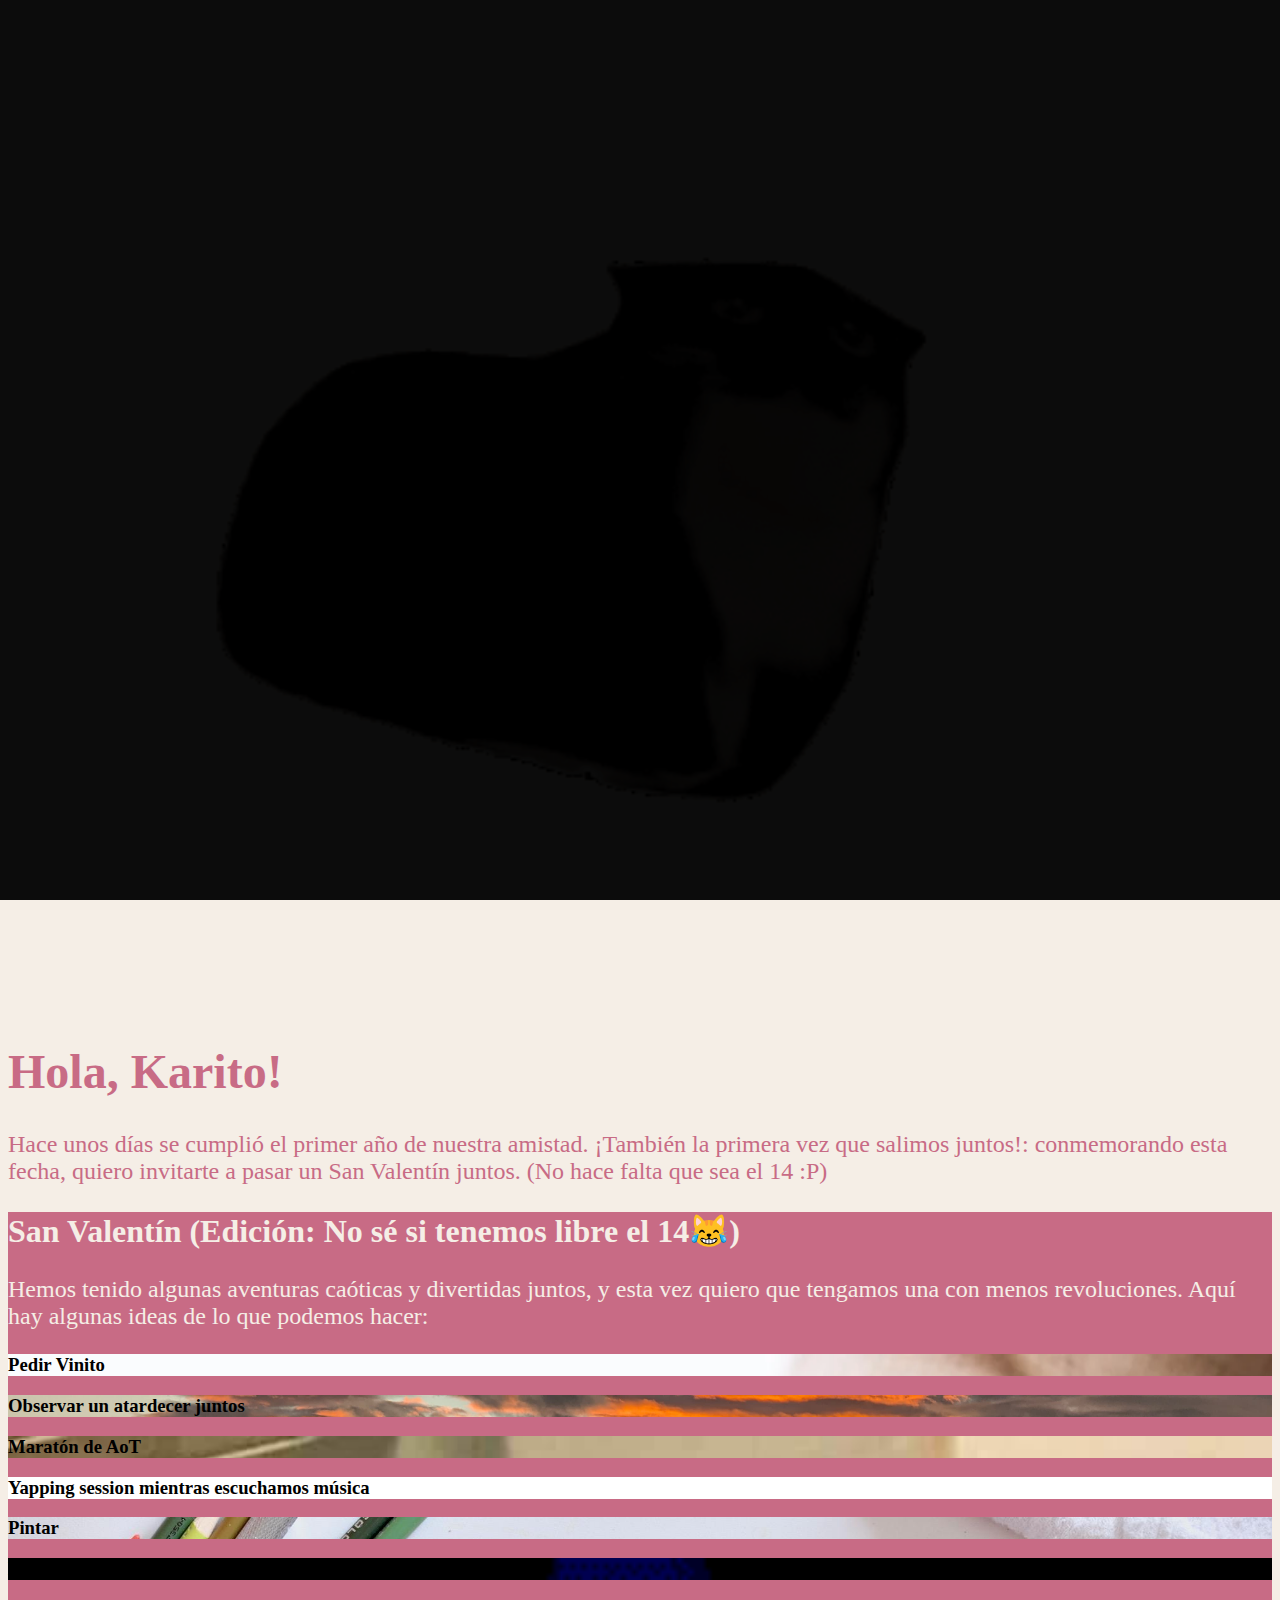
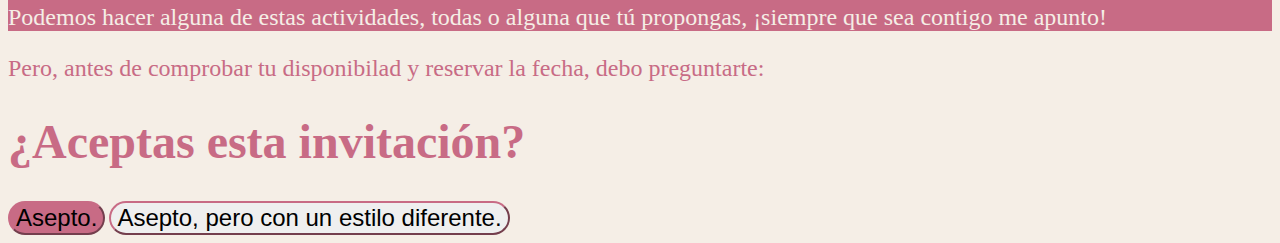
==== main.html @ d270f273 "Add files via upload" ====
<!DOCTYPE html>
<html lang="en">
<head>
    <meta charset="UTF-8">
    <meta name="viewport" content="width=device-width, initial-scale=1.0">
    <title>Tqm Karito!</title>
    <link href="https://cdn.jsdelivr.net/npm/bootstrap@5.3.2/dist/css/bootstrap.min.css" rel="stylesheet" integrity="sha384-T3c6CoIi6uLrA9TneNEoa7RxnatzjcDSCmG1MXxSR1GAsXEV/Dwwykc2MPK8M2HN" crossorigin="anonymous">
    <link rel="stylesheet" href="style.css">
</head>
<body>
    <iframe src="audio-player.html" style="display:none;" id="audio-iframe"></iframe>
    <section>
        <div class="container col-xxl-8 pt-5">
            <div class="row flex-lg-row-reverse align-items-center g-5">
              <div class="col-10 col-sm-8 col-lg-6 pt-5">
                <img src="./assets/images/maxwell-cat.gif" class="d-block mx-lg-auto img-fluid" alt="Love of My Life" height="1000" loading="lazy">
              </div>
              <div class="col-lg-6">
                <h1 class="display-5 fw-bold text-body-emphasis lh-1 mb-3">Hola, Karito!</h1>
                <p class="lead mb-5">Hace unos días se cumplió el primer año de nuestra amistad. ¡También la primera vez que salimos juntos!: conmemorando esta fecha, quiero invitarte a pasar un San Valentín juntos. (No hace falta que sea el 14 :P)</p>
                <div class="d-grid gap-2 d-md-flex justify-content-md-start">
                </div>
              </div>
            </div>
        </div>
    </section>
    
    <section class="section-bg-color">
      <div class="container px-4 py-5" id="custom-cards">
        <h2 class="py-2 mt-5">San Valentín (Edición: No sé si tenemos libre el 14😹)</h2>
        <p class="lead">Hemos tenido algunas aventuras caóticas y divertidas juntos, y esta vez quiero que tengamos una con menos revoluciones. Aquí hay algunas ideas de lo que podemos hacer:</p>
        <div class="row row-cols-1 row-cols-lg-3 align-items-stretch g-4 py-5">
          <div class="col">
            <div class="card card-cover h-100 overflow-hidden justify-content-end text-bg-dark rounded-4 shadow-lg" style="background-image: url('./assets/images/Wine.jpg'); background-size: cover;">
                <div style="position: absolute; top: 0; left: 0; width: 100%; height: 100%; background-color: rgba(0, 0, 0, 0.3); z-index: 1;"></div>
              <div class="d-flex flex-column p-5 text-white text-shadow-1" style="position: relative; z-index: 2;">
                <h3 class="pt-5 mt-5 display-6 lh-1 fw-bold">Pedir Vinito</h3>
              </div>
            </div>
          </div>
    
          <div class="col">
            <div class="card card-cover h-100 overflow-hidden justify-content-end text-bg-dark rounded-4 shadow-lg" style="background-image: url('./assets/images/Sunset.jpg'); background-size: cover;">
                <div style="position: absolute; top: 0; left: 0; width: 100%; height: 100%; background-color: rgba(0, 0, 0, 0.4); z-index: 1;"></div>
              <div class="d-flex flex-column p-5 text-white text-shadow-1" style="position: relative; z-index: 2;">
                <h3 class="pt-5 mt-5 display-6 lh-1 fw-bold">Observar un atardecer juntos</h3>
              </div>
            </div>
          </div>
    
          <div class="col">
            <div class="card card-cover h-100 overflow-hidden justify-content-end text-bg-dark rounded-4 shadow-lg" style="background-image: url('./assets/images/CAoT.jpg'); background-size: cover;">
                <div style="position: absolute; top: 0; left: 0; width: 100%; height: 100%; background-color: rgba(0, 0, 0, 0.4); z-index: 1;"></div>
              <div class="d-flex flex-column p-5 text-white text-shadow-1" style="position: relative; z-index: 2;">
                <h3 class="pt-5 mt-5 display-6 lh-1 fw-bold">Maratón de AoT</h3>
              </div>
            </div>
          </div>

          <div class="col">
            <div class="card card-cover h-100 overflow-hidden justify-content-end text-bg-dark rounded-4 shadow-lg" style="background-image: url('./assets/images/Yapping.jpg'); background-size: cover;">
                <div style="position: absolute; top: 0; left: 0; width: 100%; height: 100%; background-color: rgba(0, 0, 0, 0.4); z-index: 1;"></div>
              <div class="d-flex flex-column p-5 text-white text-shadow-1" style="position: relative; z-index: 2;">
                <h3 class="pt-5 mt-5 display-6 lh-1 fw-bold">Yapping session mientras escuchamos música</h3>
              </div>
            </div>
          </div>

          <div class="col">
            <div class="card card-cover h-100 overflow-hidden justify-content-end text-bg-dark rounded-4 shadow-lg" style="background-image: url('./assets/images/Painting.jpg'); background-size: cover;">
                <div style="position: absolute; top: 0; left: 0; width: 100%; height: 100%; background-color: rgba(0, 0, 0, 0.4); z-index: 1;"></div>
              <div class="d-flex flex-column p-5 text-white text-shadow-1" style="position: relative; z-index: 2;">
                <h3 class="pt-5 mt-5 display-6 lh-1 fw-bold">Pintar</h3>
              </div>
            </div>
          </div>

          <div class="col">
            <div class="card card-cover h-100 overflow-hidden justify-content-end text-bg-dark rounded-4 shadow-lg" style="background-image: url('./assets/images/Karaoke.gif'); background-size: cover;">
                <div style="position: absolute; top: 0; left: 0; width: 100%; height: 100%; background-color: rgba(0, 0, 0, 0.4); z-index: 1;"></div>
              <div class="d-flex flex-column p-5 text-white text-shadow-1" style="position: relative; z-index: 2;">
                <h3 class="pt-5 mt-5 display-6 lh-1 fw-bold">Karaoke</h3>
              </div>
            </div>
          </div>
        </div>

        <p class="lead">Podemos hacer alguna de estas actividades, todas o alguna que tú propongas, ¡siempre que sea contigo me apunto!</p>
      </div>
    </section>
    
    <section>
      <div class="px-4 py-5 my-5 text-center">
        <div class="col-lg-6 mx-auto">
          <p class="lead mt-5 mb-4">Pero, antes de comprobar tu disponibilad y reservar la fecha, debo preguntarte:</p>
          <h1 class="display-5 fw-bold text-body-emphasis mb-5">¿Aceptas esta invitación?</h1>
          <div class="mt-5 d-grid gap-2 d-sm-flex justify-content-sm-center">
            <a href="last.html"><button type="button" class="btn btn-primary btn-lg px-5 mx-2 gap-3">Asepto.</button></a>
            <a href="last.html"><button type="button" class="btn btn-outline-secondary btn-lg px-4">Asepto, pero con un estilo diferente.</button></a>
          </div>
        </div>
      </div>
    </section>
    
    <script src="https://cdn.jsdelivr.net/npm/bootstrap@5.3.2/dist/js/bootstrap.bundle.min.js" integrity="sha384-C6RzsynM9kWDrMNeT87bh95OGNyZPhcTNXj1NW7RuBCsyN/o0jlpcV8Qyq46cDfL" crossorigin="anonymous"></script>
</body>
</html>
---- style.css ----
:root {
    --color-one: #f0e3d3;
    --color-two: #F5EEE6;
    --color-three: #E6A4B4;
    --color-four: #C86B85;

}

@media (min-width: 1200px){
    .container, .container-lg, .container-md, .container-sm, .container-xl {
    max-width: 1600px !important;
    }
}

body {
    background-color: var(--color-two);
}

h1.text-body-emphasis {
    color: var(--color-four)!important;
    font-size: 3rem;
}

p {
    color: var(--color-four);
    font-size: 1.5rem!important;
}

.btn-primary {
    background-color: var(--color-four);
    border-color: var(--color-four);
    --bs-btn-hover-color: #fff;
    --bs-btn-hover-bg: var(--color-three);
    --bs-btn-hover-border-color: var(--color-three);
}

.btn-outline-secondary {
    border-color: var(--color-four);
    --bs-btn-color: var(--color-four);
    --bs-btn-hover-color: #fff;
    --bs-btn-hover-bg: var(--color-three);
    --bs-btn-hover-border-color: var(--color-three);
}

.btn {
    font-size: 1.5rem;
    border-radius: 100px;
}

.section-bg-color{
    background-color: var(--color-four);
}

h2 {
    color: var(--color-two)!important;
    font-size: 2rem;
}

#custom-cards > .lead {
    color: var(--color-two);
    font-size: 1.5rem!important;
}
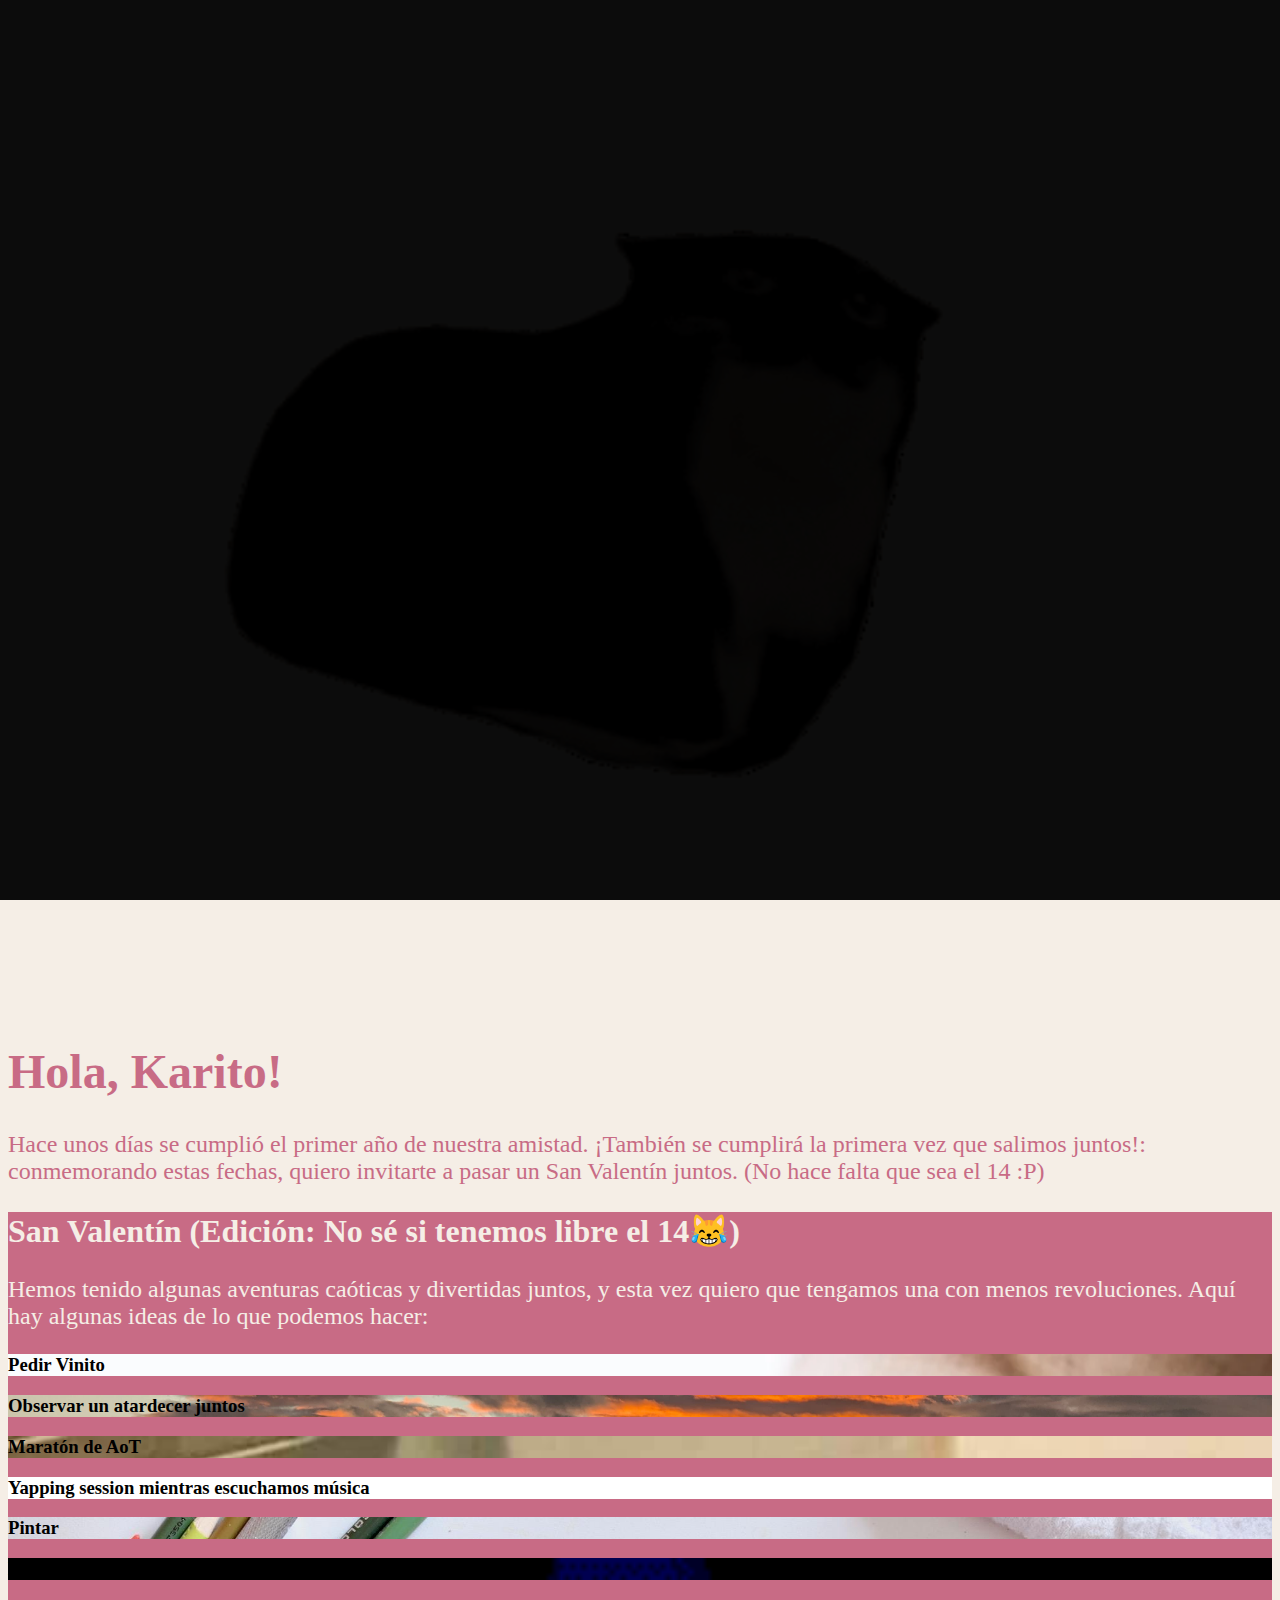
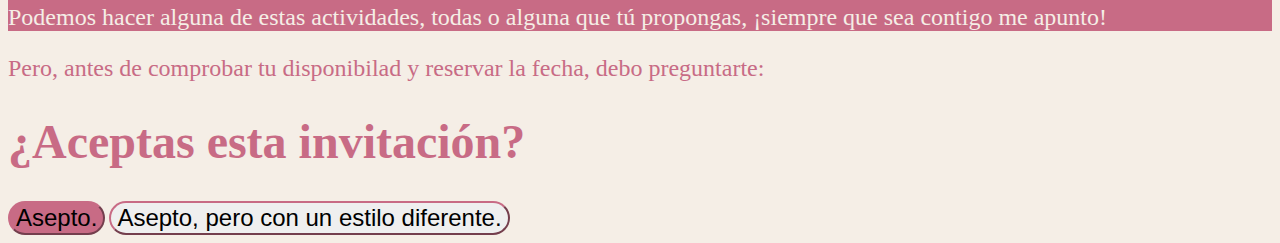
==== commit 1a711bdd: "main.html" ====
--- a/main.html
+++ b/main.html
@@ -17,7 +17,7 @@
               </div>
               <div class="col-lg-6">
                 <h1 class="display-5 fw-bold text-body-emphasis lh-1 mb-3">Hola, Karito!</h1>
-                <p class="lead mb-5">Hace unos días se cumplió el primer año de nuestra amistad. ¡También la primera vez que salimos juntos!: conmemorando esta fecha, quiero invitarte a pasar un San Valentín juntos. (No hace falta que sea el 14 :P)</p>
+                <p class="lead mb-5">Hace unos días se cumplió el primer año de nuestra amistad. ¡También se cumplirá la primera vez que salimos juntos!: conmemorando estas fechas, quiero invitarte a pasar un San Valentín juntos. (No hace falta que sea el 14 :P)</p>
                 <div class="d-grid gap-2 d-md-flex justify-content-md-start">
                 </div>
               </div>
@@ -104,4 +104,4 @@
     
     <script src="https://cdn.jsdelivr.net/npm/bootstrap@5.3.2/dist/js/bootstrap.bundle.min.js" integrity="sha384-C6RzsynM9kWDrMNeT87bh95OGNyZPhcTNXj1NW7RuBCsyN/o0jlpcV8Qyq46cDfL" crossorigin="anonymous"></script>
 </body>
-</html>+</html>
